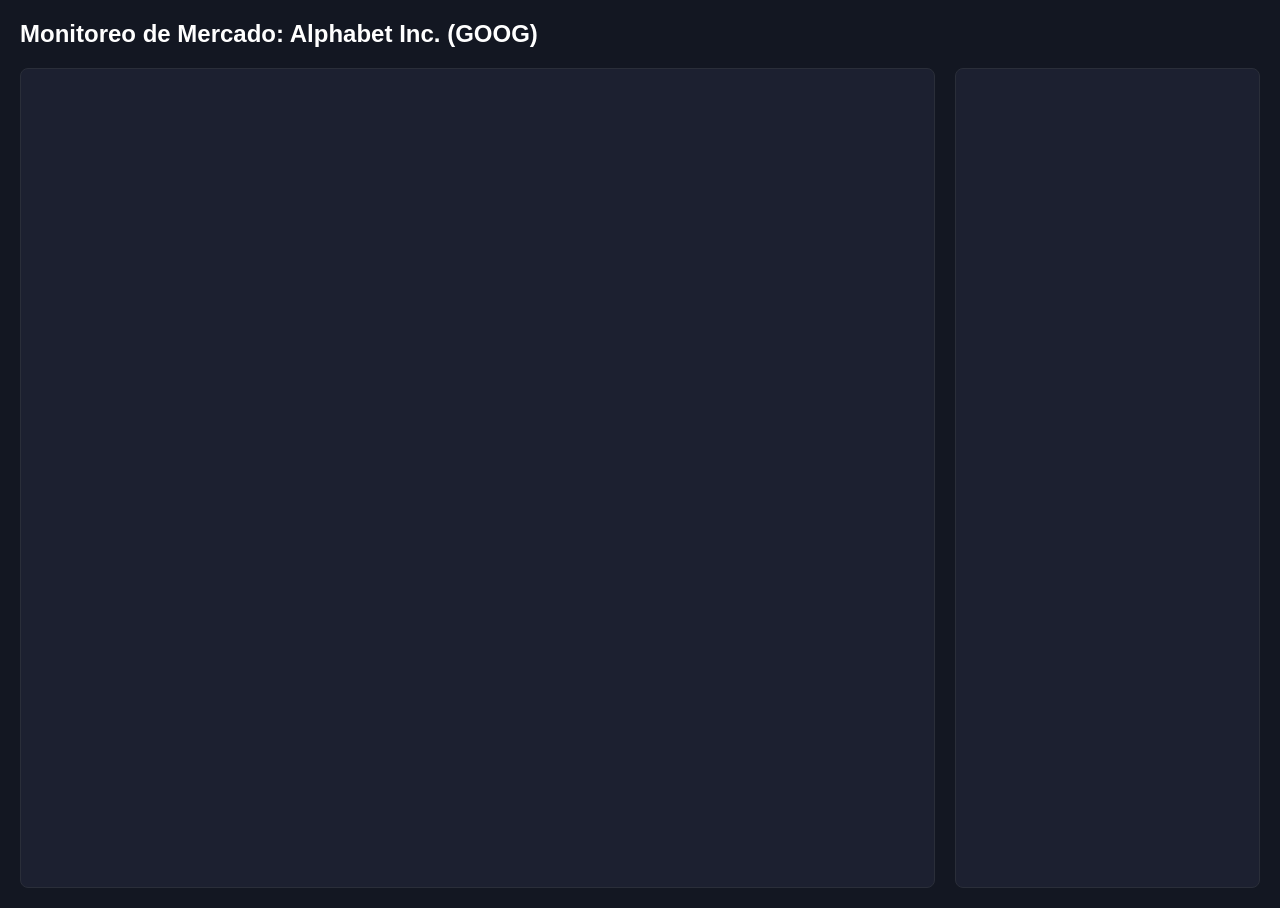
==== stock.html @ 38c49691 "23" ====
<!doctype html>
<html lang="es">
 <head>
  <meta charset="UTF-8" />
  <meta name="viewport" content="width=device-width, initial-scale=1.0" />
  <title>Dashboard Real JS - GOOG</title>
  <style>
   * {
    box-sizing: border-box;
    margin: 0;
    padding: 0;
   }
   body {
    background-color: #131722;
    color: #d1d4dc;
    font-family:
     -apple-system, BlinkMacSystemFont, "Segoe UI", Roboto, sans-serif;
    padding: 20px;
   }
   h1 {
    color: #ffffff;
    margin-bottom: 20px;
    font-size: 24px;
   }
   .dashboard-container {
    display: grid;
    grid-template-columns: 3fr 1fr;
    gap: 20px;
    height: calc(100vh - 80px);
    min-height: 600px;
   }
   .chart-box {
    background-color: #1c2030;
    border-radius: 8px;
    border: 1px solid #2a2e39;
    overflow: hidden;
   }
   .chart-box iframe {
    width: 100%;
    height: 100%;
    border: none;
   }
   .metrics-sidebar {
    display: flex;
    flex-direction: column;
    gap: 20px;
   }
   /* Contenedor donde JS inyectará el widget de métricas */
   #metrics-container {
    background-color: #1c2030;
    border-radius: 8px;
    border: 1px solid #2a2e39;
    flex: 1;
    overflow: hidden;
   }
   @media (max-width: 1024px) {
    .dashboard-container {
     grid-template-columns: 1fr;
     height: auto;
    }
    .chart-box {
     height: 500px;
    }
    #metrics-container {
     height: 450px;
    }
   }
  </style>
 </head>
 <body>
  <h1>Monitoreo de Mercado: Alphabet Inc. (GOOG)</h1>

  <div class="dashboard-container">
   <!-- Gráfico embebido personalizado (Tu diseño con Koncorde) -->
   <div class="chart-box">
    <iframe src="https://tradingview.com" allowfullscreen></iframe>
   </div>

   <!-- El contenedor vacío para las métricas -->
   <div id="metrics-container"></div>
  </div>

  <!-- CARGA DE LIBRERÍAS Y SCRIPT JS REAL -->
  <script type="text/javascript" src="https://tradingview.com"></script>
  <script type="text/javascript">
   // Instanciamos el widget lateral usando JavaScript puro
   new TradingView.MediumWidget({
    symbols: [["Google", "NASDAQ:GOOG|1D"]],
    chartOnly: false,
    width: "100%",
    height: "100%",
    locale: "es",
    colorTheme: "dark",
    gridLineColor: "rgba(42, 46, 57, 0.4)",
    trendLineColor: "#2962FF",
    fontColor: "#787B86",
    underLineColor: "rgba(41, 98, 255, 0.3)",
    underLineBottomColor: "rgba(41, 98, 255, 0)",
    isTransparent: true,
    autosize: true,
    showVolume: true,
    container_id: "metrics-container",
   });
  </script>
 </body>
</html>
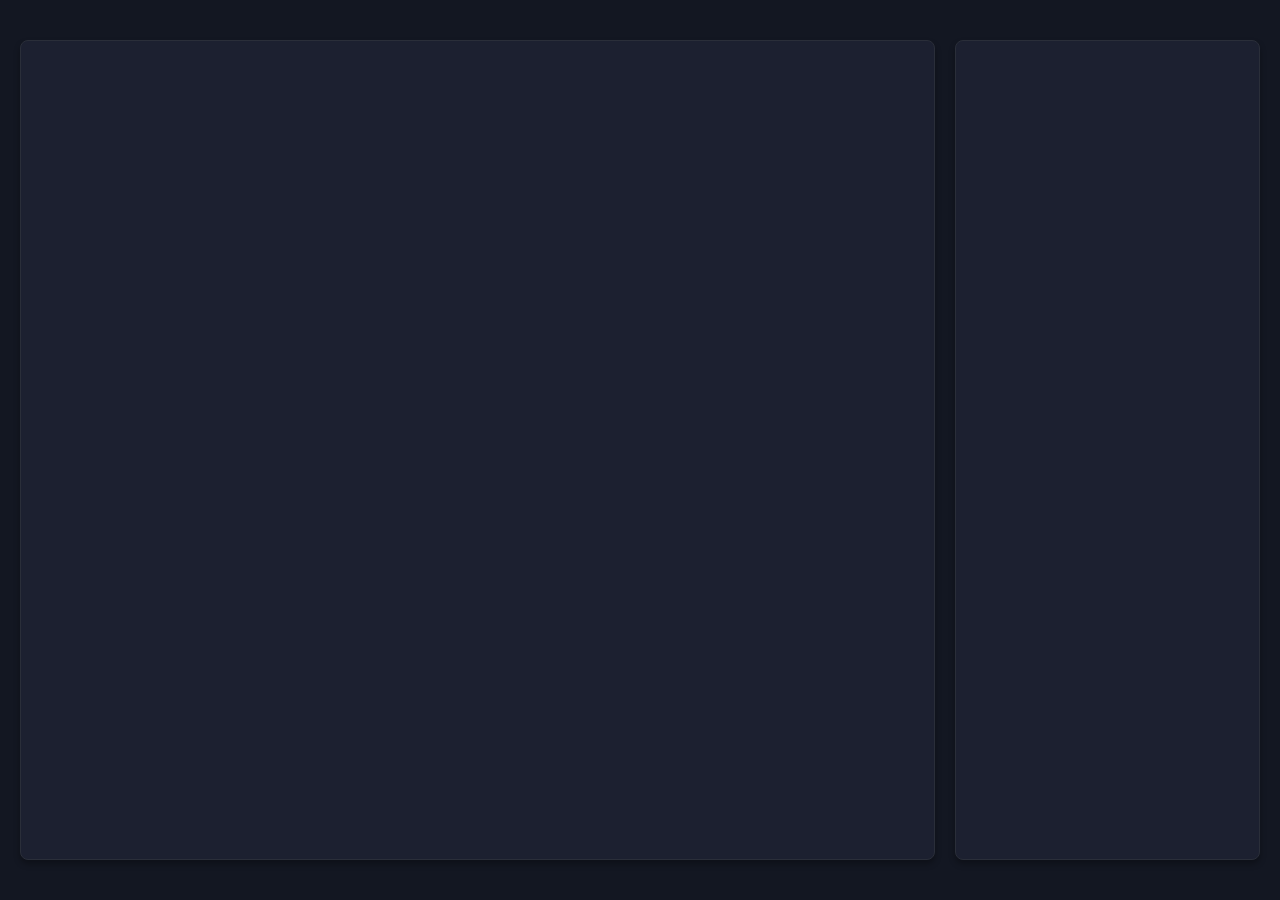
==== commit cf406707: "24" ====
--- a/stock.html
+++ b/stock.html
@@ -3,15 +3,16 @@
  <head>
   <meta charset="UTF-8" />
   <meta name="viewport" content="width=device-width, initial-scale=1.0" />
-  <title>Dashboard Real JS - GOOG</title>
+  <title>Dashboard de Acciones - GOOG</title>
   <style>
+   /* Estilos generales con la estética oscura de tu diseño */
    * {
     box-sizing: border-box;
     margin: 0;
     padding: 0;
    }
    body {
-    background-color: #131722;
+    background-color: #131722; /* Fondo oscuro original de TradingView */
     color: #d1d4dc;
     font-family:
      -apple-system, BlinkMacSystemFont, "Segoe UI", Roboto, sans-serif;
@@ -21,86 +22,82 @@
     color: #ffffff;
     margin-bottom: 20px;
     font-size: 24px;
+    font-weight: 600;
    }
+   /* Estructura de rejilla principal */
    .dashboard-container {
     display: grid;
-    grid-template-columns: 3fr 1fr;
+    grid-template-columns: 3fr 1fr; /* 3 partes gráfico, 1 parte panel lateral */
     gap: 20px;
     height: calc(100vh - 80px);
     min-height: 600px;
    }
-   .chart-box {
+   /* Cajas contenedoras */
+   .panel-box {
     background-color: #1c2030;
     border-radius: 8px;
     border: 1px solid #2a2e39;
     overflow: hidden;
+    box-shadow: 0 4px 6px rgba(0, 0, 0, 0.3);
+    width: 100%;
+    height: 100%;
    }
-   .chart-box iframe {
+   iframe {
     width: 100%;
     height: 100%;
     border: none;
    }
-   .metrics-sidebar {
-    display: flex;
-    flex-direction: column;
-    gap: 20px;
-   }
-   /* Contenedor donde JS inyectará el widget de métricas */
-   #metrics-container {
-    background-color: #1c2030;
-    border-radius: 8px;
-    border: 1px solid #2a2e39;
-    flex: 1;
-    overflow: hidden;
-   }
+   /* Adaptabilidad para móviles */
    @media (max-width: 1024px) {
     .dashboard-container {
      grid-template-columns: 1fr;
      height: auto;
     }
-    .chart-box {
+    .panel-box {
      height: 500px;
-    }
-    #metrics-container {
-     height: 450px;
     }
    }
   </style>
  </head>
  <body>
-  <h1>Monitoreo de Mercado: Alphabet Inc. (GOOG)</h1>
+  <h1></h1>
+  <div class="dashboard-container">
+   <div id="chart-container" class="panel-box"></div>
+   <div id="metrics-container" class="panel-box"></div>
+  </div>
+  <div class="tradingview-widget-container">
+   <div id="tradingview_chart"></div>
+   <script
+    type="text/javascript"
+    src="https://s3.tradingview.com/tv.js"
+   ></script>
+   <script type="text/javascript">
+    fetch("data.json")
+     .then((r) => r.json())
+     .then((d) => {
+      const params = new URLSearchParams(window.location.search);
+      const tickerParam = params.get("ticker");
+      const ticker = d.find((item) => item.display_name === tickerParam);
 
-  <div class="dashboard-container">
-   <!-- Gráfico embebido personalizado (Tu diseño con Koncorde) -->
-   <div class="chart-box">
-    <iframe src="https://tradingview.com" allowfullscreen></iframe>
-   </div>
+      document.querySelector("h1").textContent =
+       `${ticker.display_full_name} (${ticker.display_name})`;
 
-   <!-- El contenedor vacío para las métricas -->
-   <div id="metrics-container"></div>
+      new TradingView.widget({
+       width: "100%",
+       height: 830,
+       symbol: `${ticker.exchange}:${tickerParam}`,
+       interval: "D",
+       timezone: "Etc/UTC",
+       theme: "dark",
+       style: "1",
+       locale: "es",
+       toolbar_bg: "#f1f3f6",
+       enable_publishing: false,
+       allow_symbol_change: true,
+       container_id: "chart-container",
+      });
+     });
+   </script>
   </div>
-
-  <!-- CARGA DE LIBRERÍAS Y SCRIPT JS REAL -->
-  <script type="text/javascript" src="https://tradingview.com"></script>
-  <script type="text/javascript">
-   // Instanciamos el widget lateral usando JavaScript puro
-   new TradingView.MediumWidget({
-    symbols: [["Google", "NASDAQ:GOOG|1D"]],
-    chartOnly: false,
-    width: "100%",
-    height: "100%",
-    locale: "es",
-    colorTheme: "dark",
-    gridLineColor: "rgba(42, 46, 57, 0.4)",
-    trendLineColor: "#2962FF",
-    fontColor: "#787B86",
-    underLineColor: "rgba(41, 98, 255, 0.3)",
-    underLineBottomColor: "rgba(41, 98, 255, 0)",
-    isTransparent: true,
-    autosize: true,
-    showVolume: true,
-    container_id: "metrics-container",
-   });
-  </script>
  </body>
 </html>
